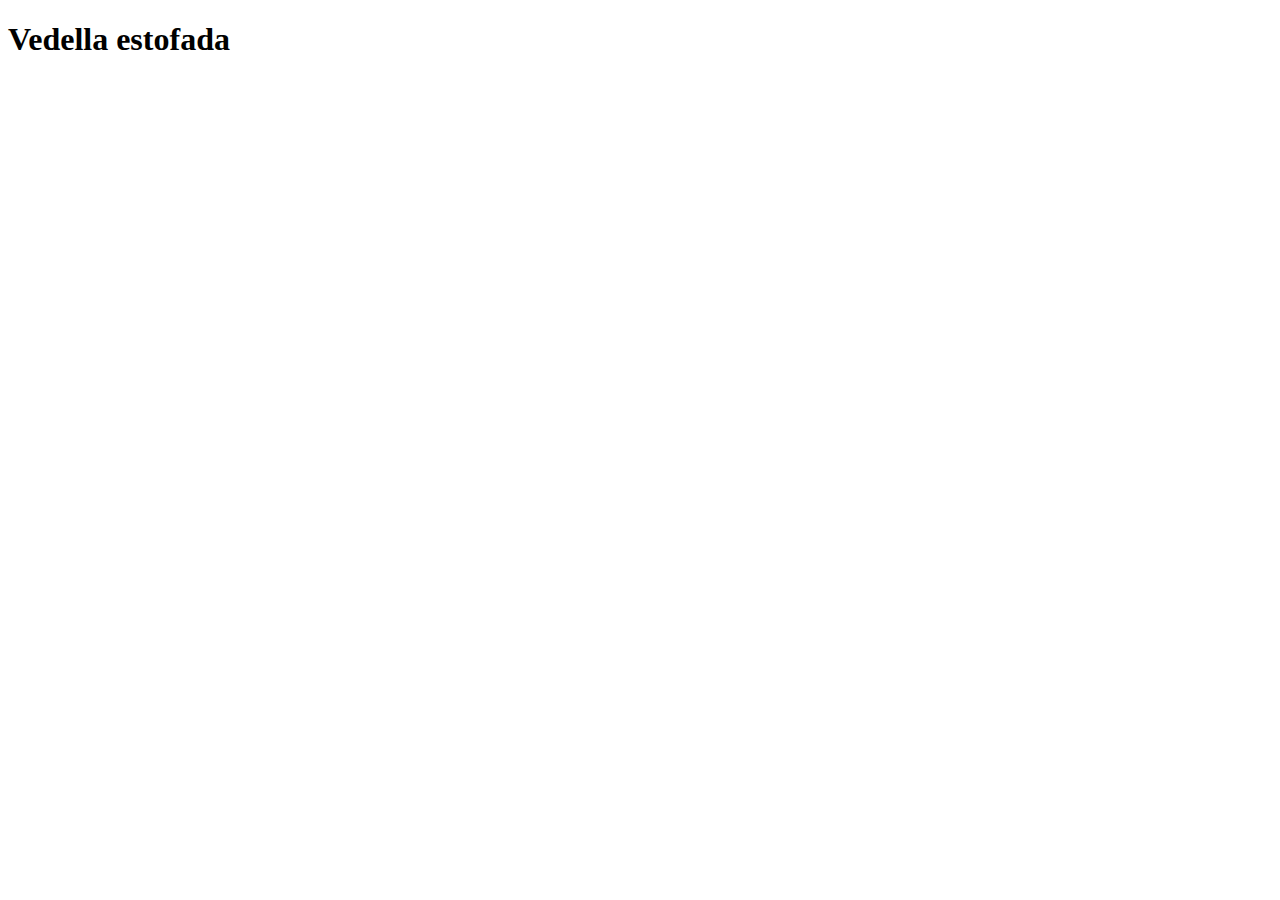
==== 0001/index.html @ e6e52086 "Segon inici de projecte" ====
<!DOCTYPE html>
<html lang="ca">
<head>
    <meta charset="UTF-8">
    <meta name="viewport" content="width=device-width, initial-scale=1.0">
    <title>Vedella estofada</title>
</head>
<body>
    <h1>Vedella estofada</h1>
    
</body>
</html>
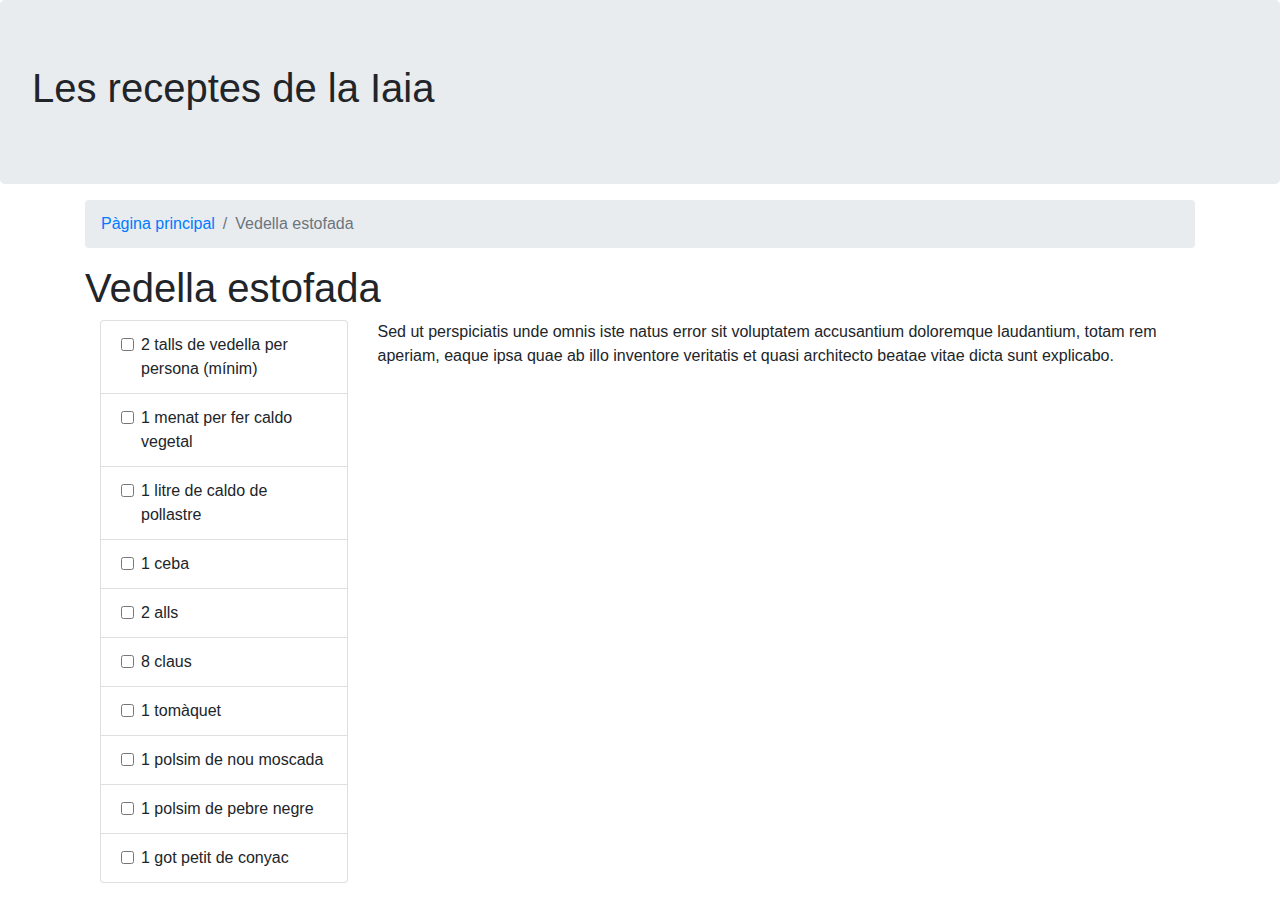
==== commit d8d8abb5: "Columnes fluides" ====
--- a/0001/index.html
+++ b/0001/index.html
@@ -3,10 +3,110 @@
 <head>
     <meta charset="UTF-8">
     <meta name="viewport" content="width=device-width, initial-scale=1.0">
+    <link rel="stylesheet" href="https://stackpath.bootstrapcdn.com/bootstrap/4.5.0/css/bootstrap.min.css">
+    <link rel="stylesheet" href="../estils_recepta.css">
     <title>Vedella estofada</title>
 </head>
 <body>
-    <h1>Vedella estofada</h1>
+    <div class="jumbotron">
+        <h1>Les receptes de la Iaia</h1> 
+    </div> <!-- end jumbotron -->
+    <div class="container">
+        <nav aria-label="breadcrumb">
+            <ol class="breadcrumb">
+              <li class="breadcrumb-item"><a href="../index.html">Pàgina principal</a></li>
+              <li class="breadcrumb-item active" aria-current="page">Vedella estofada</li>
+            </ol>
+        </nav> <!-- end breadcrumb -->
+
+        <div class="page-header">
+            <h1>Vedella estofada</h1>     
+        </div> <!-- end page-header -->
+
+        <div class="container-fluid">
+            <div class="row">
+              <div class="col-3">
+                <ul class="list-group">
+                    <li class="list-group-item">
+                        <div class="form-check">
+                            <label class="form-check-label">
+                            <input type="checkbox" class="form-check-input" value="">2 talls de vedella per persona (mínim)
+                            </label>
+                        </div>
+                    </li>
+                    <li class="list-group-item">
+                        <div class="form-check">
+                            <label class="form-check-label">
+                            <input type="checkbox" class="form-check-input" value="">1 menat per fer caldo vegetal
+                            </label>
+                        </div>
+                    </li>
+                    <li class="list-group-item">
+                        <div class="form-check">
+                            <label class="form-check-label">
+                            <input type="checkbox" class="form-check-input" value="">1 litre de caldo de pollastre
+                            </label>
+                        </div>
+                    </li>
+                    <li class="list-group-item">
+                        <div class="form-check">
+                            <label class="form-check-label">
+                            <input type="checkbox" class="form-check-input" value="">1 ceba
+                            </label>
+                        </div>
+                    </li>
+                    <li class="list-group-item">
+                        <div class="form-check">
+                            <label class="form-check-label">
+                            <input type="checkbox" class="form-check-input" value="">2 alls
+                            </label>
+                        </div>
+                    </li>
+                    <li class="list-group-item">
+                        <div class="form-check">
+                            <label class="form-check-label">
+                            <input type="checkbox" class="form-check-input" value="">8 claus
+                            </label>
+                        </div>
+                    </li>
+                    <li class="list-group-item">
+                        <div class="form-check">
+                            <label class="form-check-label">
+                            <input type="checkbox" class="form-check-input" value="">1 tomàquet
+                            </label>
+                        </div>
+                    </li>
+                    <li class="list-group-item">
+                        <div class="form-check">
+                            <label class="form-check-label">
+                            <input type="checkbox" class="form-check-input" value="">1 polsim de nou moscada
+                            </label>
+                        </div>
+                    </li>
+                    <li class="list-group-item">
+                        <div class="form-check">
+                            <label class="form-check-label">
+                            <input type="checkbox" class="form-check-input" value="">1 polsim de pebre negre
+                            </label>
+                        </div>
+                    </li>
+                    <li class="list-group-item">
+                        <div class="form-check">
+                            <label class="form-check-label">
+                            <input type="checkbox" class="form-check-input" value="">1 got petit de conyac
+                            </label>
+                        </div>
+                    </li>
+                </ul>
+              </div> <!-- end col-3 -->
+              <div class="col-9">
+                Sed ut perspiciatis unde omnis iste natus error sit voluptatem accusantium doloremque laudantium, totam rem aperiam, eaque ipsa quae ab illo inventore veritatis et quasi architecto beatae vitae dicta sunt explicabo.
+              </div> <!-- end col-9 -->
+            </div> <!-- end row -->
+        </div> <!-- end container-fluid -->
     
+    
+    </div> <!-- end container -->
+
 </body>
 </html>--- a/estils_recepta.css
+++ b/estils_recepta.css
@@ -0,0 +1,3 @@
+.jumbotron{
+    margin-bottom: 1rem;
+}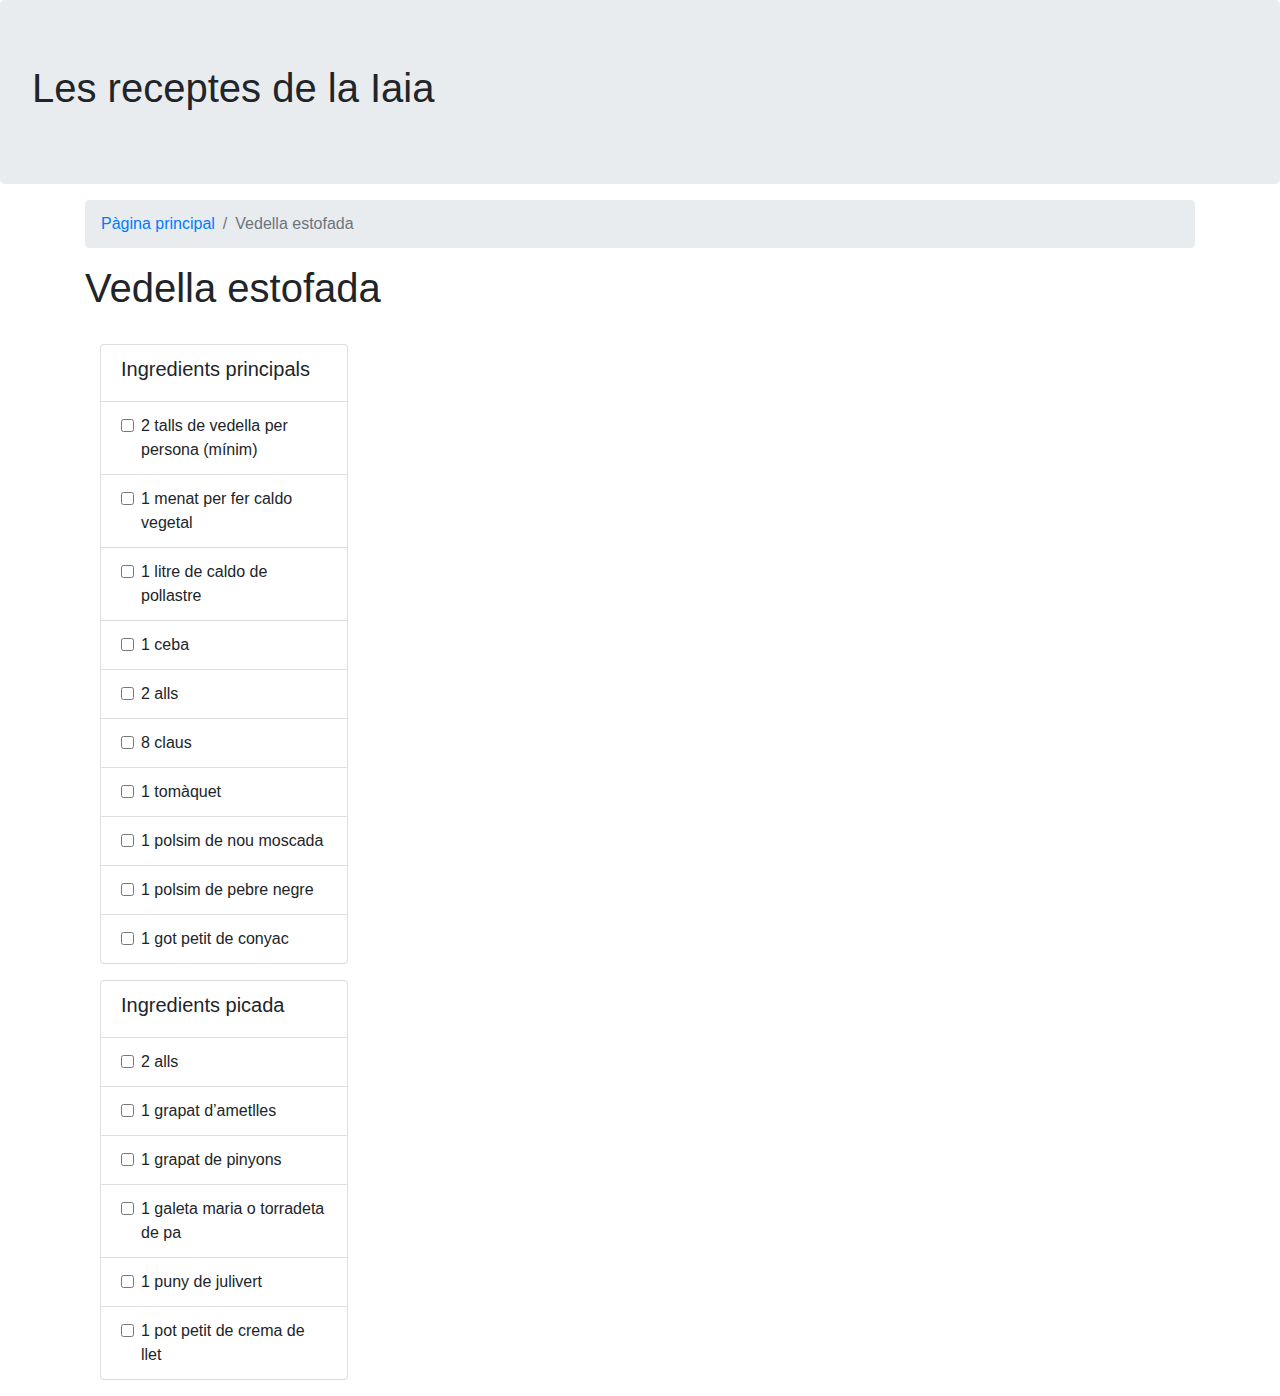
==== commit 0715daf5: "Canvi ubicació" ====
--- a/0001/index.html
+++ b/0001/index.html
@@ -27,6 +27,9 @@
             <div class="row">
               <div class="col-3">
                 <ul class="list-group">
+                    <li class="list-group-item list-title">
+                        <h5>Ingredients principals</h5>
+                    </li>
                     <li class="list-group-item">
                         <div class="form-check">
                             <label class="form-check-label">
@@ -97,10 +100,59 @@
                             </label>
                         </div>
                     </li>
-                </ul>
+                </ul> <!-- end llista ingredients -->
+                <ul class="list-group">
+                    <li class="list-group-item list-title">
+                        <h5>Ingredients picada</h5>
+                    </li>
+                    <li class="list-group-item">
+                        <div class="form-check">
+                            <label class="form-check-label">
+                            <input type="checkbox" class="form-check-input" value="">2 alls
+                            </label>
+                        </div>
+                    </li>
+                    <li class="list-group-item">
+                        <div class="form-check">
+                            <label class="form-check-label">
+                            <input type="checkbox" class="form-check-input" value="">1 grapat d’ametlles
+                            </label>
+                        </div>
+                    </li>
+                    <li class="list-group-item">
+                        <div class="form-check">
+                            <label class="form-check-label">
+                            <input type="checkbox" class="form-check-input" value="">1 grapat de pinyons
+                            </label>
+                        </div>
+                    </li>
+                    <li class="list-group-item">
+                        <div class="form-check">
+                            <label class="form-check-label">
+                            <input type="checkbox" class="form-check-input" value="">1 galeta maria o torradeta de pa
+                            </label>
+                        </div>
+                    </li>
+                    <li class="list-group-item">
+                        <div class="form-check">
+                            <label class="form-check-label">
+                            <input type="checkbox" class="form-check-input" value="">1 puny de julivert
+                            </label>
+                        </div>
+                    </li>
+                    <li class="list-group-item">
+                        <div class="form-check">
+                            <label class="form-check-label">
+                            <input type="checkbox" class="form-check-input" value="">1 pot petit de crema de llet
+                            </label>
+                        </div>
+                    </li>
+                </ul> <!-- end llista ingredients -->
               </div> <!-- end col-3 -->
               <div class="col-9">
-                Sed ut perspiciatis unde omnis iste natus error sit voluptatem accusantium doloremque laudantium, totam rem aperiam, eaque ipsa quae ab illo inventore veritatis et quasi architecto beatae vitae dicta sunt explicabo.
+                  <div class="recepta">
+
+                  </div>
               </div> <!-- end col-9 -->
             </div> <!-- end row -->
         </div> <!-- end container-fluid -->
--- a/estils_recepta.css
+++ b/estils_recepta.css
@@ -1,3 +1,11 @@
 .jumbotron{
     margin-bottom: 1rem;
+}
+
+.page-header{
+    margin-bottom: 2rem;   
+}
+
+.list-group{
+    margin-bottom: 1rem;   
 }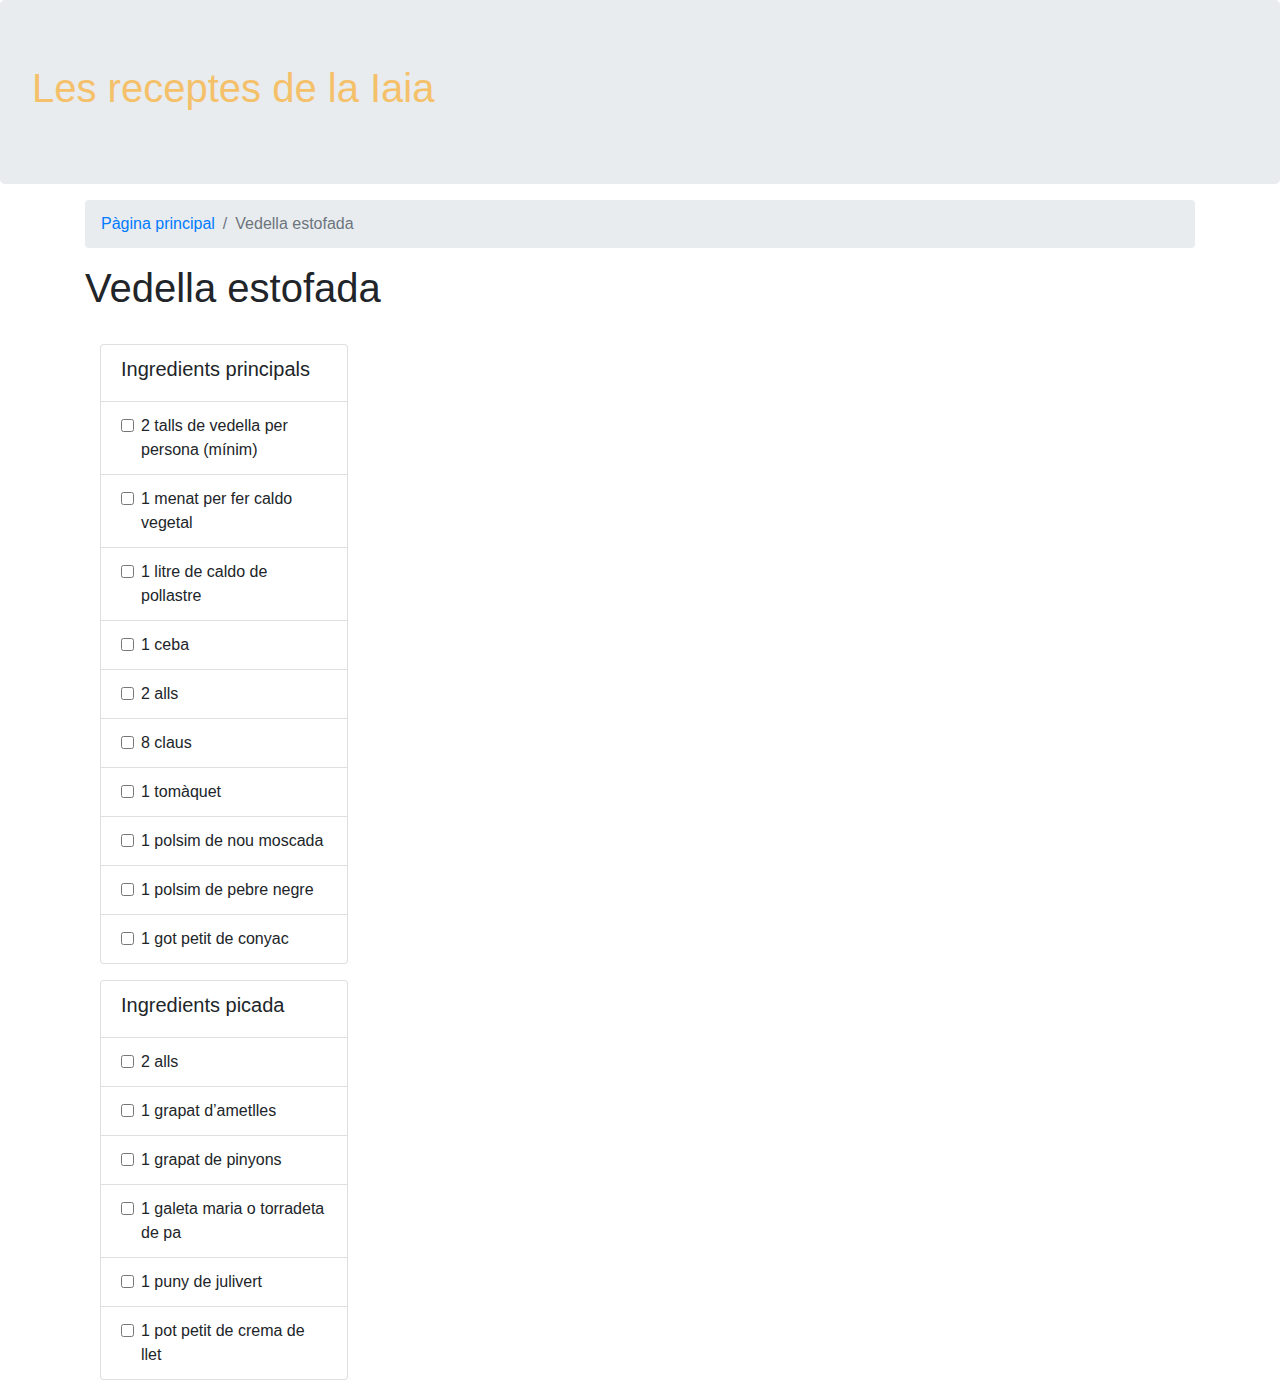
==== commit 14966f9f: "Separar estils en diferents arxius" ====
--- a/0001/index.html
+++ b/0001/index.html
@@ -4,7 +4,7 @@
     <meta charset="UTF-8">
     <meta name="viewport" content="width=device-width, initial-scale=1.0">
     <link rel="stylesheet" href="https://stackpath.bootstrapcdn.com/bootstrap/4.5.0/css/bootstrap.min.css">
-    <link rel="stylesheet" href="../estils_recepta.css">
+    <link rel="stylesheet" href="../estils_recepta.css"/>
     <title>Vedella estofada</title>
 </head>
 <body>
--- a/estils_recepta.css
+++ b/estils_recepta.css
@@ -1,10 +1,6 @@
-.jumbotron{
-    margin-bottom: 1rem;
-}
-
-.page-header{
-    margin-bottom: 2rem;   
-}
+/* Estils per una recepta */
+@import 'estils_jumbotron.css';
+@import 'estils_header.css';
 
 .list-group{
     margin-bottom: 1rem;   
